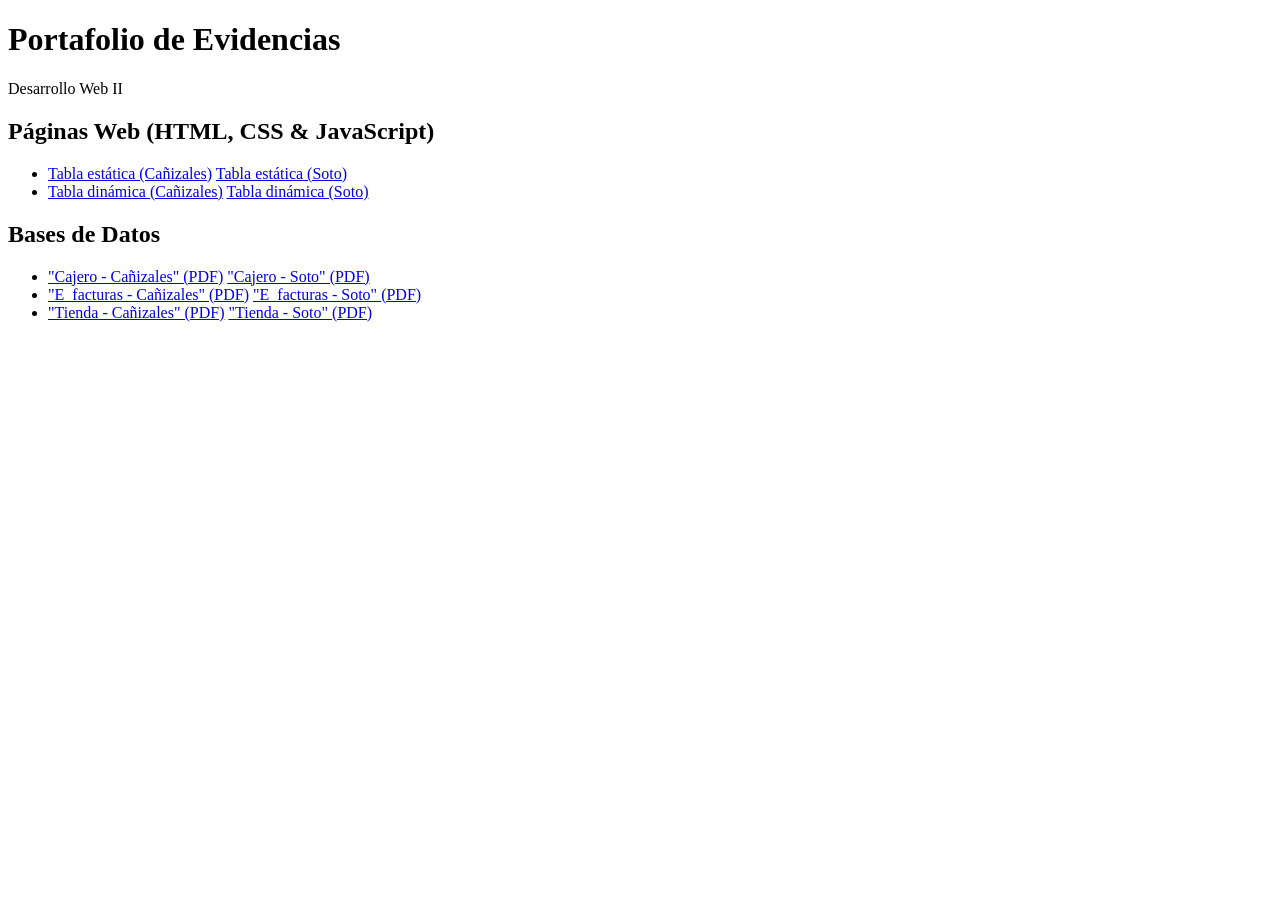
==== index.html @ 1178fc51 "Rename Index.html to index.html" ====
<!DOCTYPE html>
<html lang="es">
<head>
  <meta charset="UTF-8">
  <title>Portafolio de Evidencias - Web 2</title>
  <link rel="stylesheet" href="style.css">
</head>
<body>

  <header>
    <h1>Portafolio de Evidencias</h1>
    <p>Desarrollo Web II</p>
  </header>

  <main>
    <section>
      <h2>Páginas Web (HTML, CSS & JavaScript)</h2>
      <ul>
        <li>
          <a href="Parcial_1/web/tabla1c.html" target="_blank">Tabla estática (Cañizales)</a>
          <a href="Parcial_1/web/tabla1s.html" target="_blank">Tabla estática (Soto)</a>
        </li>
        <li>
          <a href="Parcial_1/web/tabla2c.html" target="_blank">Tabla dinámica (Cañizales)</a>
          <a href="Parcial_1/web/tabla2s.html" target="_blank">Tabla dinámica (Soto)</a>
        </li>
      </ul>
    </section>

    <section>
      <h2>Bases de Datos</h2>
      <ul>
        <li>
          <a href="Parcial_1/BDs/cuentas.pdf" target="_blank"> "Cajero - Cañizales" (PDF)</a>
          <a href="Parcial_1/BDs/cuentass.pdf" target="_blank"> "Cajero - Soto"  (PDF)</a>
        </li>
        <li>
          <a href="Parcial_1/BDs/e_facturas.pdf" target="_blank"> "E_facturas - Cañizales" (PDF)</a>
          <a href="Parcial_1/BDs/e_facturass.pdf" target="_blank"> "E_facturas - Soto" (PDF)</a>
        </li>
        <li>
          <a href="Parcial_1/BDs/tienda.pdf" target="_blank"> "Tienda - Cañizales" (PDF)</a>
          <a href="Parcial_1/BDs/tiendas.pdf" target="_blank"> "Tienda - Soto" (PDF)</a>
        </li>
      </ul>
    </section>
  </main>

</body>
</html>
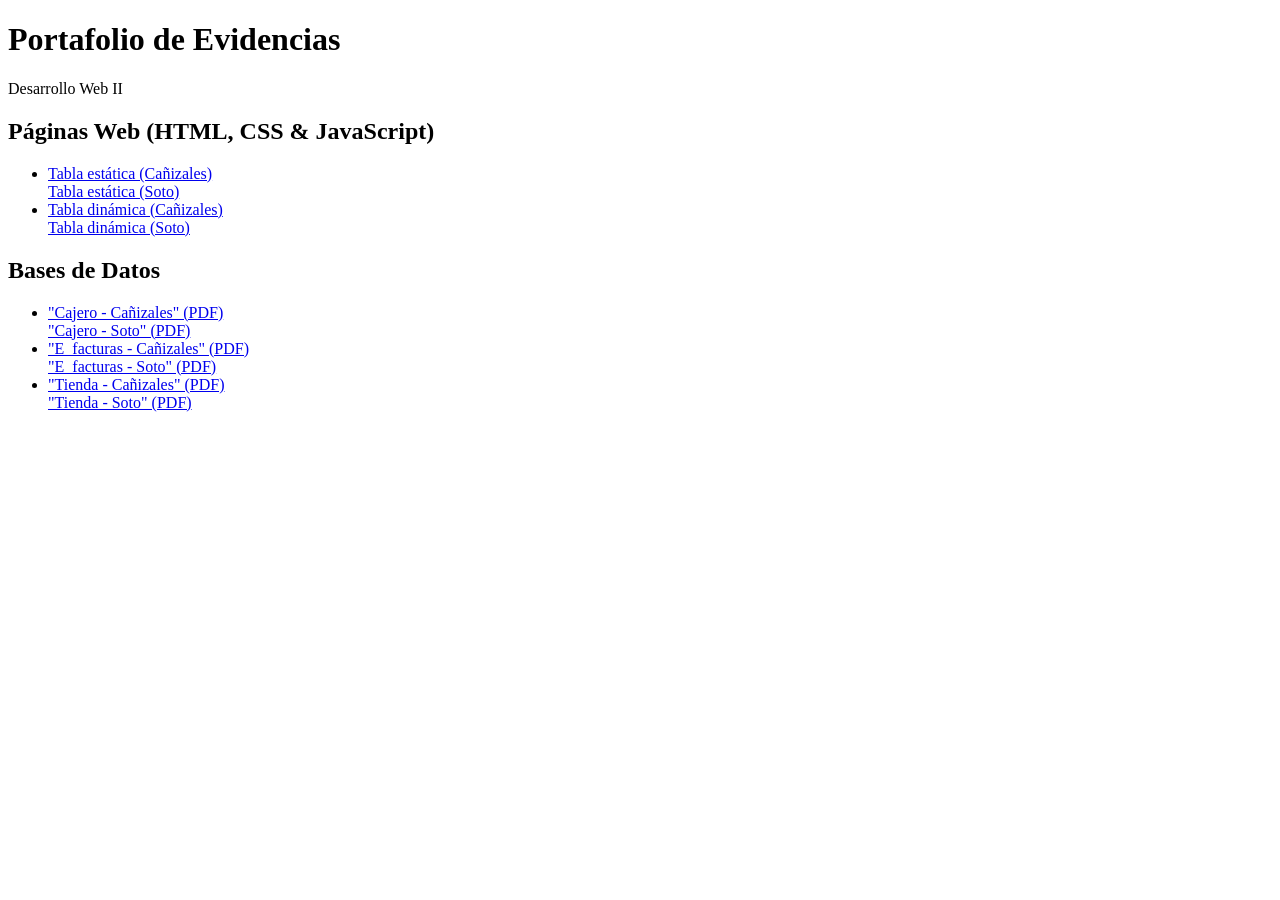
==== commit 9e1eeec5: "Update index.html" ====
--- a/index.html
+++ b/index.html
@@ -17,11 +17,11 @@
       <h2>Páginas Web (HTML, CSS & JavaScript)</h2>
       <ul>
         <li>
-          <a href="Parcial_1/web/tabla1c.html" target="_blank">Tabla estática (Cañizales)</a>
+          <a href="Parcial_1/web/tabla1c.html" target="_blank">Tabla estática (Cañizales)</a><br>
           <a href="Parcial_1/web/tabla1s.html" target="_blank">Tabla estática (Soto)</a>
         </li>
         <li>
-          <a href="Parcial_1/web/tabla2c.html" target="_blank">Tabla dinámica (Cañizales)</a>
+          <a href="Parcial_1/web/tabla2c.html" target="_blank">Tabla dinámica (Cañizales)</a><br>
           <a href="Parcial_1/web/tabla2s.html" target="_blank">Tabla dinámica (Soto)</a>
         </li>
       </ul>
@@ -31,15 +31,15 @@
       <h2>Bases de Datos</h2>
       <ul>
         <li>
-          <a href="Parcial_1/BDs/cuentas.pdf" target="_blank"> "Cajero - Cañizales" (PDF)</a>
+          <a href="Parcial_1/BDs/cuentas.pdf" target="_blank"> "Cajero - Cañizales" (PDF)</a><br>
           <a href="Parcial_1/BDs/cuentass.pdf" target="_blank"> "Cajero - Soto"  (PDF)</a>
         </li>
         <li>
-          <a href="Parcial_1/BDs/e_facturas.pdf" target="_blank"> "E_facturas - Cañizales" (PDF)</a>
+          <a href="Parcial_1/BDs/e_facturas.pdf" target="_blank"> "E_facturas - Cañizales" (PDF)</a><br>
           <a href="Parcial_1/BDs/e_facturass.pdf" target="_blank"> "E_facturas - Soto" (PDF)</a>
         </li>
         <li>
-          <a href="Parcial_1/BDs/tienda.pdf" target="_blank"> "Tienda - Cañizales" (PDF)</a>
+          <a href="Parcial_1/BDs/tienda.pdf" target="_blank"> "Tienda - Cañizales" (PDF)</a><br>
           <a href="Parcial_1/BDs/tiendas.pdf" target="_blank"> "Tienda - Soto" (PDF)</a>
         </li>
       </ul>
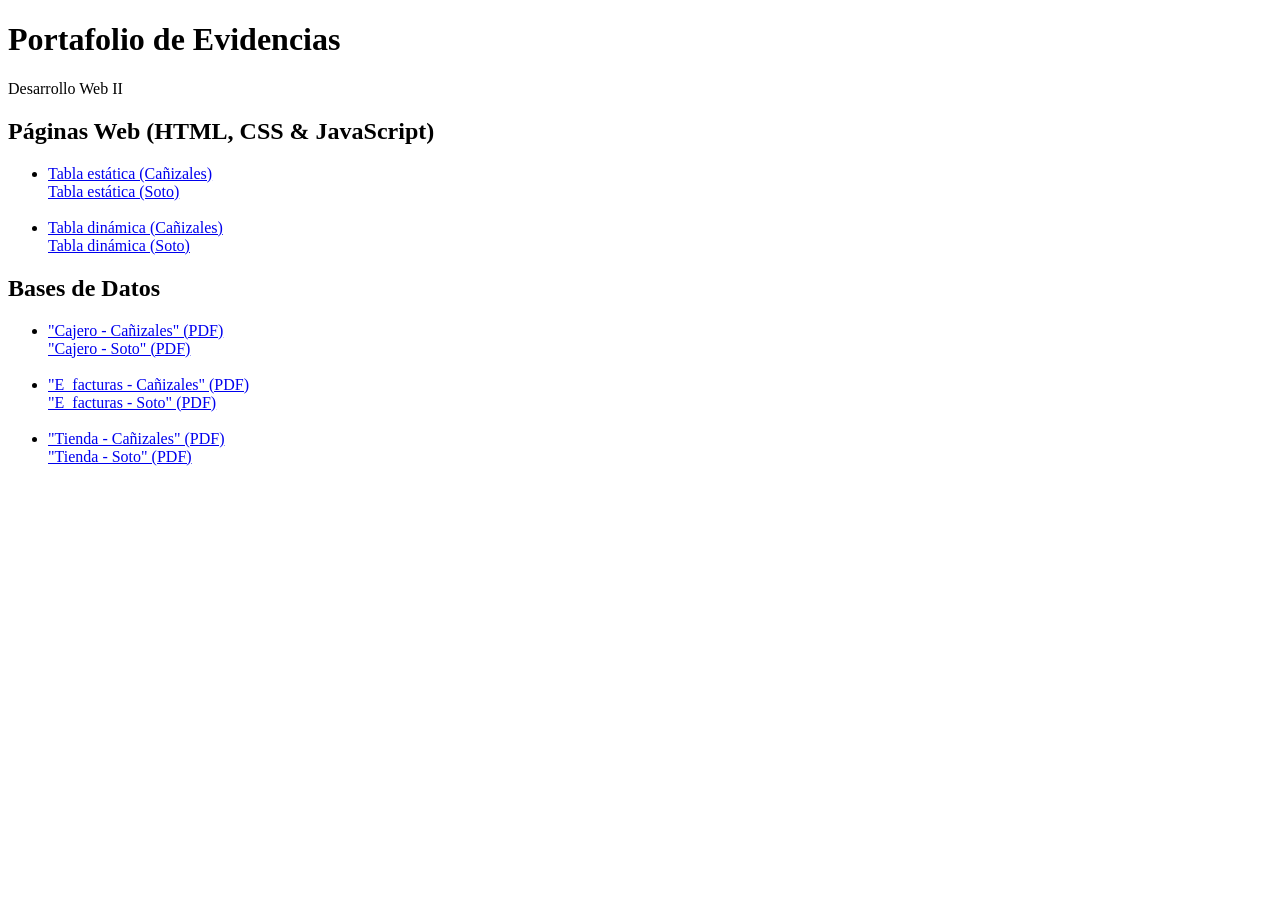
==== commit 4b91bdf8: "Update index.html" ====
--- a/index.html
+++ b/index.html
@@ -19,7 +19,7 @@
         <li>
           <a href="Parcial_1/web/tabla1c.html" target="_blank">Tabla estática (Cañizales)</a><br>
           <a href="Parcial_1/web/tabla1s.html" target="_blank">Tabla estática (Soto)</a>
-        </li>
+        </li><br>
         <li>
           <a href="Parcial_1/web/tabla2c.html" target="_blank">Tabla dinámica (Cañizales)</a><br>
           <a href="Parcial_1/web/tabla2s.html" target="_blank">Tabla dinámica (Soto)</a>
@@ -33,11 +33,11 @@
         <li>
           <a href="Parcial_1/BDs/cuentas.pdf" target="_blank"> "Cajero - Cañizales" (PDF)</a><br>
           <a href="Parcial_1/BDs/cuentass.pdf" target="_blank"> "Cajero - Soto"  (PDF)</a>
-        </li>
+        </li><br>
         <li>
           <a href="Parcial_1/BDs/e_facturas.pdf" target="_blank"> "E_facturas - Cañizales" (PDF)</a><br>
           <a href="Parcial_1/BDs/e_facturass.pdf" target="_blank"> "E_facturas - Soto" (PDF)</a>
-        </li>
+        </li><br>
         <li>
           <a href="Parcial_1/BDs/tienda.pdf" target="_blank"> "Tienda - Cañizales" (PDF)</a><br>
           <a href="Parcial_1/BDs/tiendas.pdf" target="_blank"> "Tienda - Soto" (PDF)</a>
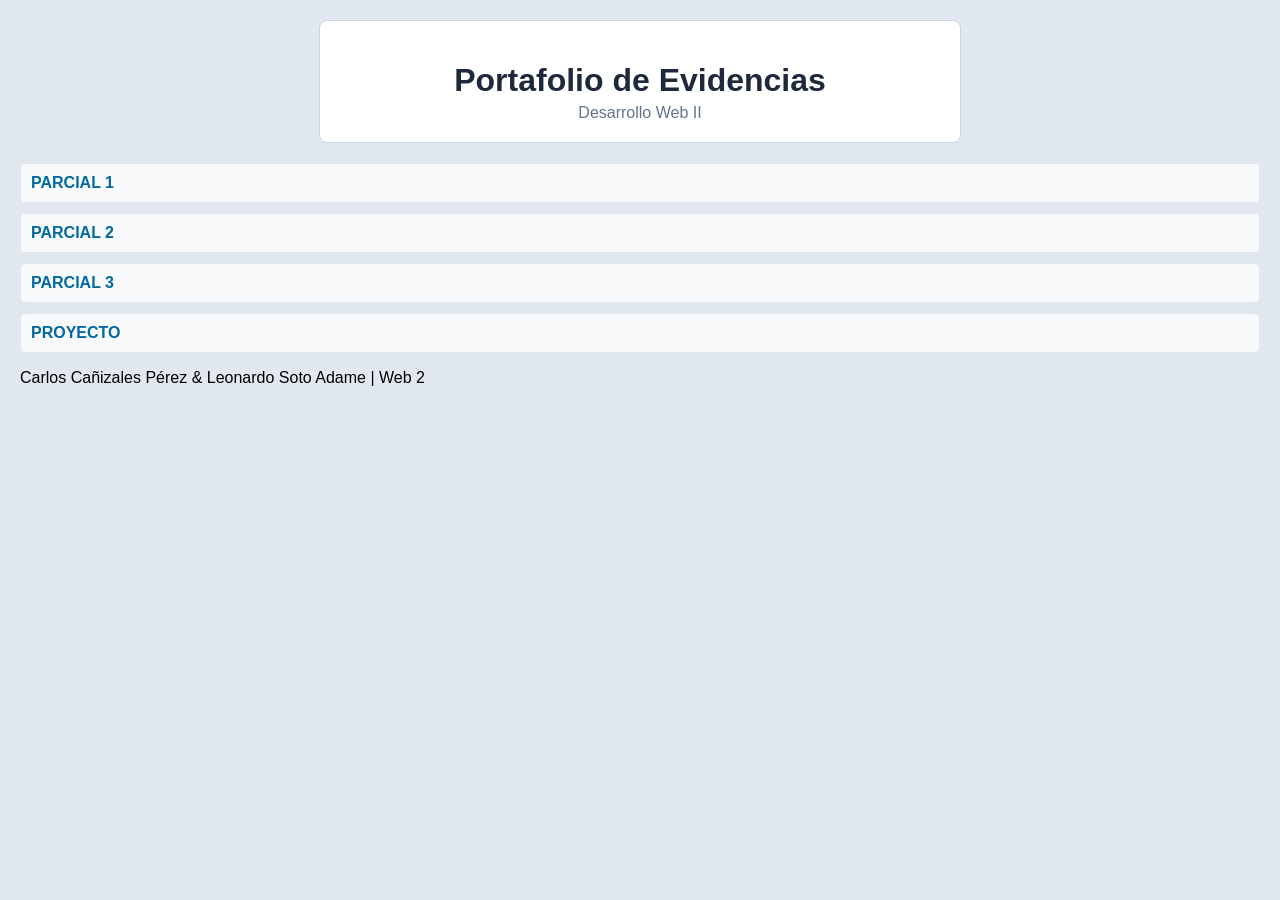
==== commit 2a7a31ca: "Update index.html" ====
--- a/index.html
+++ b/index.html
@@ -2,50 +2,31 @@
 <html lang="es">
 <head>
   <meta charset="UTF-8">
+  <meta name="viewport" content="width=device-width, initial-scale=1.0">
   <title>Portafolio de Evidencias - Web 2</title>
   <link rel="stylesheet" href="style.css">
 </head>
 <body>
 
+  <!-- ENCABEZADO -->
   <header>
     <h1>Portafolio de Evidencias</h1>
     <p>Desarrollo Web II</p>
   </header>
 
-  <main>
-    <section>
-      <h2>Páginas Web (HTML, CSS & JavaScript)</h2>
-      <ul>
-        <li>
-          <a href="Parcial_1/web/tabla1c.html" target="_blank">Tabla estática (Cañizales)</a><br>
-          <a href="Parcial_1/web/tabla1s.html" target="_blank">Tabla estática (Soto)</a>
-        </li><br>
-        <li>
-          <a href="Parcial_1/web/tabla2c.html" target="_blank">Tabla dinámica (Cañizales)</a><br>
-          <a href="Parcial_1/web/tabla2s.html" target="_blank">Tabla dinámica (Soto)</a>
-        </li>
-      </ul>
-    </section>
-
-    <section>
-      <h2>Bases de Datos</h2>
-      <ul>
-        <li>
-          <a href="Parcial_1/BDs/cuentas.pdf" target="_blank"> "Cajero - Cañizales" (PDF)</a><br>
-          <a href="Parcial_1/BDs/cuentass.pdf" target="_blank"> "Cajero - Soto"  (PDF)</a>
-        </li><br>
-        <li>
-          <a href="Parcial_1/BDs/e_facturas.pdf" target="_blank"> "E_facturas - Cañizales" (PDF)</a><br>
-          <a href="Parcial_1/BDs/e_facturass.pdf" target="_blank"> "E_facturas - Soto" (PDF)</a>
-        </li><br>
-        <li>
-          <a href="Parcial_1/BDs/tienda.pdf" target="_blank"> "Tienda - Cañizales" (PDF)</a><br>
-          <a href="Parcial_1/BDs/tiendas.pdf" target="_blank"> "Tienda - Soto" (PDF)</a>
-        </li>
-      </ul>
-    </section>
-  </main>
+  <!-- MENÚ DE NAVEGACIÓN -->
+  <nav>
+    <ul>
+      <li><a href="indexp1.html">PARCIAL 1</a></li>
+      <li><a href="#parcial2">PARCIAL 2</a></li>
+      <li><a href="#parcial3">PARCIAL 3</a></li>
+      <li><a href="#proyecto">PROYECTO</a></li>
+    </ul>
+  </nav>
+   
+  <footer>
+    <p>Carlos Cañizales Pérez & Leonardo Soto Adame | Web 2</p>
+  </footer>
 
 </body>
 </html>
-
--- a/style.css
+++ b/style.css
@@ -0,0 +1,73 @@
+body {
+  font-family: Arial, Helvetica, sans-serif;
+  background-color: #e2e8f0;
+  margin: 0;
+  padding: 20px;
+}
+
+header {
+  text-align: center;
+  background-color: #ffffff;
+  padding: 20px;
+  border: 1px solid #cbd5e1;
+  border-radius: 8px;
+  max-width: 600px;
+  margin: 0 auto 20px auto;
+}
+
+h1 {
+  color: #1e293b;
+  margin-bottom: 5px;
+}
+
+header p {
+  color: #64748b;
+  font-size: 16px;
+  margin: 0;
+}
+
+main {
+  max-width: 600px;
+  margin: 0 auto;
+}
+
+section {
+  background-color: #ffffff;
+  border: 1px solid #cbd5e1;
+  border-radius: 8px;
+  padding: 20px;
+  margin-bottom: 20px;
+}
+
+h2 {
+  color: #334155;
+  font-size: 18px;
+  border-bottom: 1px solid #cbd5e1;
+  padding-bottom: 8px;
+  margin-top: 0;
+}
+
+ul {
+  list-style-type: none;
+  padding: 0;
+  margin: 10px 0;
+}
+
+li {
+  padding: 10px;
+  background-color: #f8fafc;
+  border: 1px solid #e2e8f0;
+  border-radius: 5px;
+  margin-bottom: 10px;
+}
+
+a {
+  color: #0369a1;
+  text-decoration: none;
+  font-weight: bold;
+}
+
+a:hover {
+  text-decoration: underline;
+  color: #0284c7;
+}
